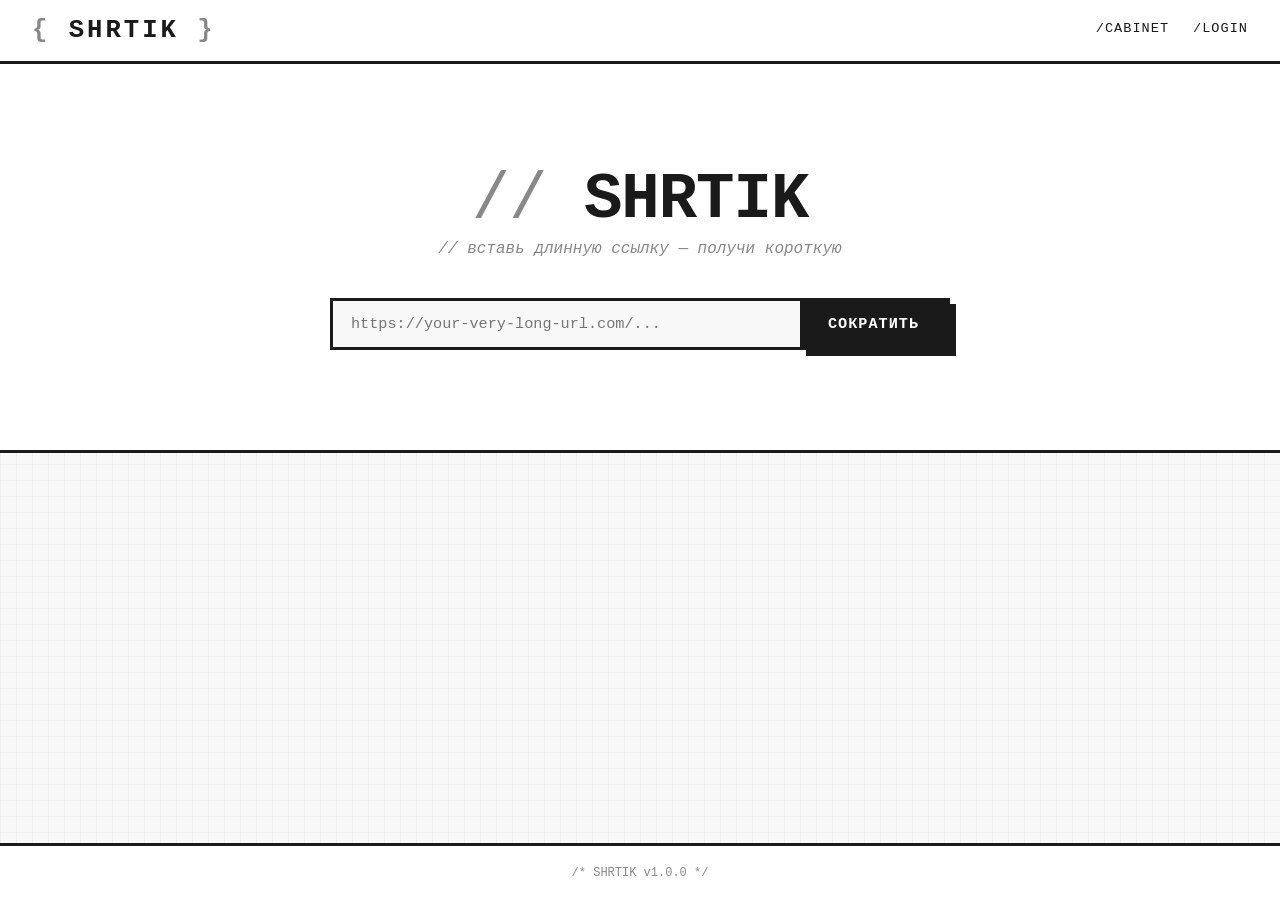
==== web/pages/index.html @ 0ff9eeae "init: начальная структура фронта" ====
<!doctype html>
<html lang="ru">
<head>
  <meta charset="utf-8">
  <meta name="viewport" content="width=device-width, initial-scale=1">
  <title>SHRTIK // сокращатель ссылок</title>
  <link rel="stylesheet" href="../static/app.css">
</head>
<body>
  <header>
    <a href="index.html" class="logo">SHRTIK</a>
    <nav>
      <a href="cabinet.html">/cabinet</a>
      <a href="auth.html">/login</a>
    </nav>
  </header>

  <main>
    <section class="hero">
      <h1>SHRTIK</h1>
      <p>// вставь длинную ссылку — получи короткую</p>
      <form class="shorten-form">
        <input type="url" name="url" placeholder="https://your-very-long-url.com/..." required>
        <button type="submit" class="btn btn-accent">Сократить</button>
      </form>
    </section>
  </main>

  <footer>SHRTIK v1.0.0</footer>

  <!-- Скрипты -->
  <script src="../static/mock.js"></script>
  <script src="../static/api.js"></script>
  <script src="../static/utils.js"></script>
  <script src="../static/main.js"></script>
</body>
</html>
---- web/static/app.css ----
* {
    margin: 0;
    padding: 0;
    box-sizing: border-box;
}

:root {
    --bg: #f8f8f8;
    --card: #ffffff;
    --text: #1a1a1a;
    --muted: #888;
    --accent: #1a1a1a;
    --border: 3px solid #1a1a1a;
    --shadow: 6px 6px 0 #1a1a1a;
    --shadow-sm: 3px 3px 0 #1a1a1a;
    --font: 'Courier New', Courier, monospace;
}

html, body {
    overflow-x: hidden;
    width: 100%;
    max-width: 100%;
}

body {
    font-family: var(--font);
    background: var(--bg);
    color: var(--text);
    min-height: 100vh;
    display: flex;
    flex-direction: column;
    background-image:
        linear-gradient(rgba(0,0,0,0.03) 1px, transparent 1px),
        linear-gradient(90deg, rgba(0,0,0,0.03) 1px, transparent 1px);
    background-size: 16px 16px;
}

::selection { background: var(--accent); color: #fff; }

/* Шапка */
header {
    display: flex;
    flex-wrap: wrap;
    justify-content: space-between;
    align-items: center;
    gap: 12px;
    padding: clamp(10px, 2vw, 16px) clamp(16px, 4vw, 32px);
    background: var(--card);
    border-bottom: var(--border);
    max-width: 100%;
}
.logo {
    font-size: clamp(1.1rem, 3vw, 1.6rem);
    font-weight: 700;
    text-decoration: none;
    color: var(--accent);
    letter-spacing: 3px;
    white-space: nowrap;
}
.logo::before { content: "{ "; color: var(--muted); }
.logo::after  { content: " }"; color: var(--muted); }
nav { display: flex; flex-wrap: wrap; gap: clamp(12px, 3vw, 24px); }
nav a {
    color: var(--text);
    text-decoration: none;
    font-size: clamp(0.7rem, 1.5vw, 0.85rem);
    text-transform: uppercase;
    letter-spacing: 1px;
    padding-bottom: 3px;
    border-bottom: 2px solid transparent;
    transition: border-color 0.15s;
    white-space: nowrap;
}
nav a:hover { border-bottom-color: var(--accent); }

main { flex: 1; max-width: 100%; }

footer {
    text-align: center;
    padding: clamp(14px, 2vw, 20px);
    border-top: var(--border);
    background: var(--card);
    font-size: clamp(0.6rem, 1.2vw, 0.75rem);
    color: var(--muted);
    max-width: 100%;
}
footer::before { content: "/* "; }
footer::after  { content: " */"; }

/* Главная */
.hero {
    text-align: center;
    padding: clamp(48px, 10vw, 100px) clamp(16px, 4vw, 32px);
    background: var(--card);
    border-bottom: var(--border);
    max-width: 100%;
}
.hero h1 {
    font-size: clamp(2rem, 8vw, 4rem);
    font-weight: 700;
    letter-spacing: -1px;
    margin-bottom: 4px;
    word-break: break-word;
    max-width: 100%;
}
.hero h1::before { content: "// "; color: var(--muted); font-weight: 400; }
.hero p {
    color: var(--muted);
    font-size: clamp(0.8rem, 2vw, 1rem);
    margin-bottom: clamp(24px, 5vw, 40px);
    font-style: italic;
}

/* Форма сокращения */
.shorten-form {
    display: flex;
    flex-wrap: wrap;
    gap: 0;
    max-width: 620px;
    margin: 0 auto;
}
.shorten-form input {
    flex: 1 1 200px;
    min-width: 180px;
    padding: clamp(10px, 2vw, 14px) clamp(12px, 2vw, 18px);
    border: var(--border);
    border-right: none;
    font-family: var(--font);
    font-size: clamp(0.8rem, 1.5vw, 0.95rem);
    background: var(--bg);
}
.shorten-form input:focus { outline: none; background: #fff; }
.shorten-form .btn {
    flex: 0 0 auto;
    border-left: none;
}
@media (max-width: 480px) {
    .shorten-form input { border-right: var(--border); flex: 1 1 100%; }
    .shorten-form .btn { flex: 1 1 100%; border-left: var(--border); border-top: none; }
}

.btn {
    padding: clamp(10px, 2vw, 14px) clamp(16px, 4vw, 28px);
    border: var(--border);
    font-family: var(--font);
    font-weight: 700;
    font-size: clamp(0.75rem, 1.5vw, 0.95rem);
    text-transform: uppercase;
    letter-spacing: 1px;
    cursor: pointer;
    transition: 0.12s;
    box-shadow: var(--shadow);
    white-space: nowrap;
}
.btn-accent { background: var(--accent); color: #fff; }
.btn-accent:hover { box-shadow: var(--shadow-sm); transform: translate(3px, 3px); }
.btn-block { display: block; width: 100%; }

/* Авторизация */
.auth-container {
    max-width: 440px;
    margin: clamp(40px, 8vw, 80px) auto;
    padding: 0 clamp(8px, 2vw, 16px);
}

input[name="tab"] { display: none; }

.tabs { display: flex; margin-bottom: 0; }
.tabs label {
    flex: 1;
    text-align: center;
    padding: clamp(8px, 1.5vw, 10px);
    cursor: pointer;
    border: var(--border);
    font-weight: 700;
    text-transform: uppercase;
    font-size: clamp(0.7rem, 1.5vw, 0.85rem);
    transition: 0.1s;
    background: var(--bg);
    white-space: nowrap;
}
.tabs label:first-child { border-right: none; }

#tab-login:checked ~ .tabs label[for="tab-login"],
#tab-register:checked ~ .tabs label[for="tab-register"] {
    background: var(--accent);
    color: #fff;
    border-bottom-color: var(--accent);
}

.tab-content { display: none; }
#tab-login:checked ~ .tab-login { display: block; }
#tab-register:checked ~ .tab-register { display: block; }

.auth-card {
    background: var(--card);
    border: var(--border);
    border-top: none;
    padding: clamp(20px, 4vw, 36px) clamp(16px, 3vw, 28px);
    box-shadow: var(--shadow);
}
.auth-card h2 {
    font-size: clamp(1.1rem, 2.5vw, 1.6rem);
    margin-bottom: clamp(16px, 3vw, 28px);
    word-break: break-word;
}
.auth-card h2::before { content: ">>> "; color: var(--muted); font-size: 1rem; }

.form-stack { display: flex; flex-direction: column; gap: clamp(10px, 2vw, 16px); }
.form-stack input {
    width: 100%;
    padding: clamp(8px, 1.5vw, 12px) clamp(10px, 2vw, 14px);
    border: var(--border);
    font-family: var(--font);
    font-size: clamp(0.8rem, 1.5vw, 0.95rem);
    background: var(--bg);
}
.form-stack input:focus { outline: none; background: #fff; box-shadow: var(--shadow-sm); }

/* Кабинет */
.cabinet {
    max-width: 900px;
    margin: 0 auto;
    padding: clamp(24px, 5vw, 48px) clamp(12px, 3vw, 32px);
    max-width: 100%;
}
.cabinet h1 {
    margin-bottom: clamp(20px, 4vw, 32px);
    font-size: clamp(1.3rem, 3vw, 2rem);
    word-break: break-word;
    max-width: 100%;
}
.cabinet h1::before { content: "~$ "; color: var(--muted); font-weight: 400; }

.stats-row {
    display: grid;
    grid-template-columns: repeat(auto-fit, minmax(140px, 1fr));
    gap: clamp(10px, 2vw, 18px);
    margin-bottom: clamp(24px, 4vw, 40px);
}
.stat-card {
    background: var(--card);
    border: var(--border);
    padding: clamp(14px, 2vw, 20px);
    text-align: center;
    box-shadow: var(--shadow-sm);
    transition: 0.12s;
}
.stat-card:hover { box-shadow: var(--shadow); transform: translate(-2px, -2px); }
.stat-card .num {
    font-size: clamp(1.4rem, 3vw, 2.2rem);
    font-weight: 700;
    display: block;
    word-break: break-word;
}
.stat-card .lbl {
    font-size: clamp(0.6rem, 1.2vw, 0.75rem);
    text-transform: uppercase;
    color: var(--muted);
    margin-top: 4px;
}

.search-form { display: flex; flex-wrap: wrap; gap: 0; margin-bottom: clamp(20px, 3vw, 28px); max-width: 500px; }
.search-form input {
    flex: 1 1 150px;
    min-width: 120px;
    padding: clamp(8px, 1.5vw, 10px) clamp(10px, 2vw, 14px);
    border: var(--border);
    border-right: none;
    font-family: var(--font);
    font-size: clamp(0.75rem, 1.3vw, 0.9rem);
    background: var(--bg);
}
.search-form input:focus { outline: none; background: #fff; }
.search-form button {
    padding: clamp(8px, 1.5vw, 10px) clamp(12px, 3vw, 20px);
    border: var(--border);
    background: var(--accent);
    color: #fff;
    font-family: var(--font);
    font-weight: 700;
    cursor: pointer;
    text-transform: uppercase;
    white-space: nowrap;
}
.search-form button:hover { background: #333; }

/* Строки ссылок (кабинет) */
.link-row { margin-bottom: clamp(10px, 2vw, 14px); }
.link-details { background: var(--card); border: var(--border); max-width: 100%; }
.link-summary {
    display: flex;
    flex-wrap: wrap;
    justify-content: space-between;
    align-items: center;
    padding: clamp(10px, 2vw, 14px) clamp(12px, 3vw, 20px);
    cursor: pointer;
    list-style: none;
    gap: clamp(8px, 1.5vw, 14px);
    max-width: 100%;
}
.link-summary::-webkit-details-marker { display: none; }
.link-summary:hover { background: var(--bg); }

.link-short a {
    font-weight: 700;
    color: var(--accent);
    text-decoration: none;
    border-bottom: 2px solid var(--accent);
    font-size: clamp(0.8rem, 1.5vw, 0.95rem);
    word-break: break-all;
}
.link-long {
    flex: 1 1 120px;
    min-width: 100px;
    color: var(--muted);
    font-size: clamp(0.65rem, 1.2vw, 0.8rem);
    overflow: hidden;
    text-overflow: ellipsis;
    white-space: nowrap;
}
.link-clicks {
    font-weight: 700;
    font-size: clamp(0.7rem, 1.3vw, 0.9rem);
    background: var(--accent);
    color: #fff;
    padding: 3px clamp(8px, 2vw, 14px);
    white-space: nowrap;
}
.link-date {
    color: var(--muted);
    font-size: clamp(0.65rem, 1.2vw, 0.8rem);
    white-space: nowrap;
}

/* Развёрнутая статистика */
.link-stats {
    padding: clamp(12px, 3vw, 20px) clamp(12px, 3vw, 24px) clamp(16px, 4vw, 24px);
    border-top: 2px solid var(--accent);
    display: grid;
    grid-template-columns: repeat(auto-fit, minmax(220px, 1fr));
    gap: clamp(12px, 3vw, 24px);
    max-width: 100%;
}

.stat-column { max-width: 100%; overflow: hidden; }

.stat-column h4 {
    font-size: clamp(0.65rem, 1.1vw, 0.75rem);
    text-transform: uppercase;
    margin-bottom: clamp(6px, 1vw, 8px);
    letter-spacing: 1px;
    color: var(--muted);
    word-break: break-word;
    max-width: 100%;
}
.stat-column h4::before { content: "// "; color: var(--muted); font-weight: 400; }

/* Шахматные полоски */
.chess-bar {
    display: flex;
    height: clamp(18px, 3vw, 24px);
    border: 2px solid var(--accent);
    overflow: hidden;
    max-width: 100%;
}
.chess-block {
    display: flex;
    align-items: center;
    justify-content: center;
    font-size: 0;
    font-weight: 700;
    text-transform: uppercase;
    white-space: nowrap;
    overflow: hidden;
    transition: width 0.3s;
    min-width: 0;
    padding: 0;
    position: relative;
}
.chess-dark {
    background-color: var(--accent);
    background-image:
        repeating-linear-gradient(
            45deg,
            transparent,
            transparent 2px,
            rgba(255,255,255,0.12) 2px,
            rgba(255,255,255,0.12) 4px
        );
}
.chess-light {
    background-color: #fff;
    background-image:
        repeating-linear-gradient(
            45deg,
            transparent,
            transparent 2px,
            rgba(0,0,0,0.06) 2px,
            rgba(0,0,0,0.06) 4px
        );
}

/* Проценты */
.perc-row {
    display: flex;
    flex-wrap: wrap;
    gap: 2px clamp(4px, 1.5vw, 10px);
    margin-top: clamp(4px, 1vw, 6px);
    font-size: clamp(0.45rem, 0.9vw, 0.6rem);
    font-weight: 700;
    text-transform: uppercase;
    color: var(--muted);
    max-width: 100%;
}
.perc-row span {
    white-space: nowrap;
    overflow: hidden;
    text-overflow: ellipsis;
}

/* Адаптация для ТВ */
@media (min-width: 1400px) {
    body { font-size: 1.1rem; }
    .cabinet { max-width: 1100px; }
    .hero h1 { font-size: 5rem; }
}
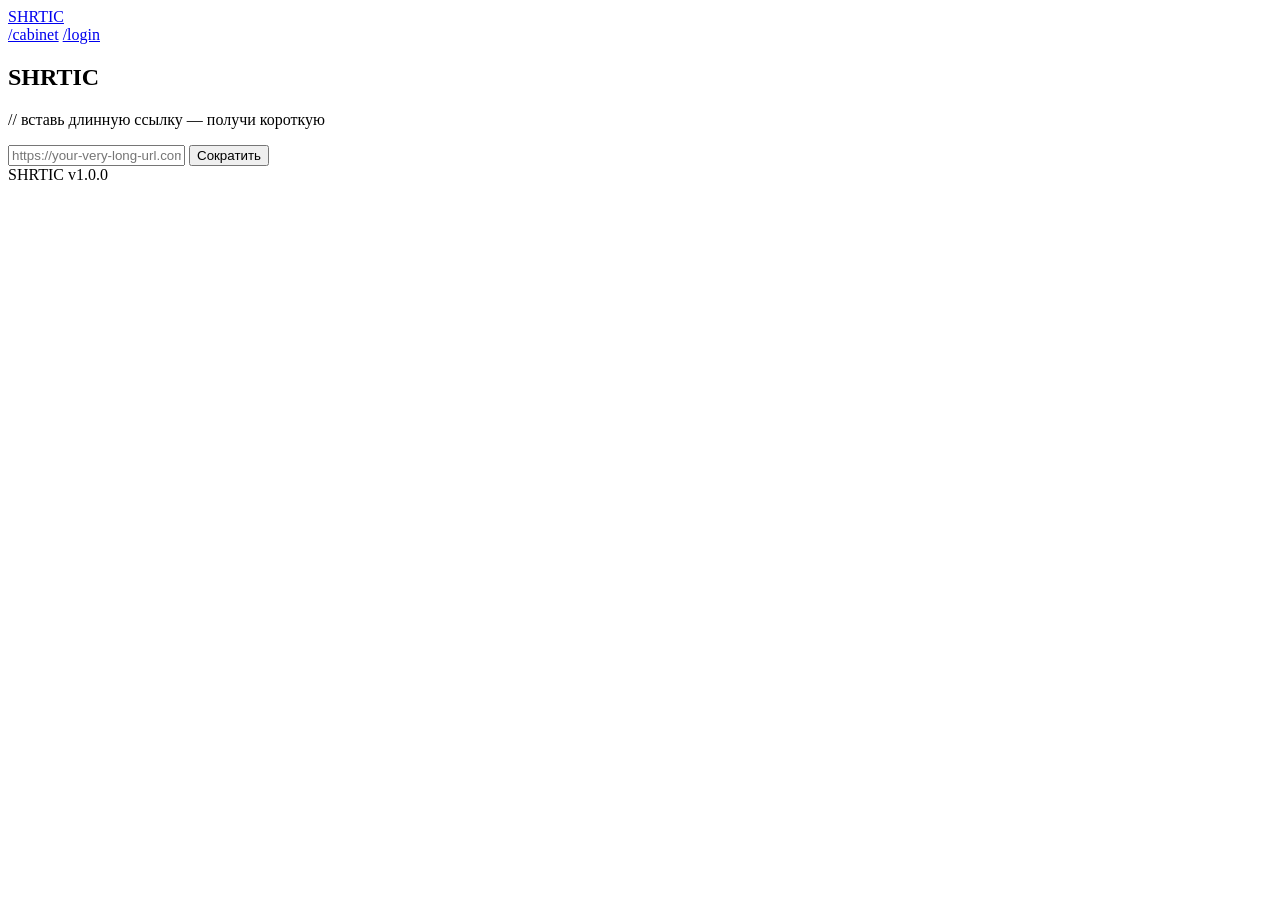
==== commit b0e1dd48: "feat: добавлена статистика переходов, опциональная авторизация для создания ссылок и настроен фронт" ====
--- a/web/pages/index.html
+++ b/web/pages/index.html
@@ -3,21 +3,21 @@
 <head>
   <meta charset="utf-8">
   <meta name="viewport" content="width=device-width, initial-scale=1">
-  <title>SHRTIK // сокращатель ссылок</title>
-  <link rel="stylesheet" href="../static/app.css">
+  <title>SHRTIC // сокращатель ссылок</title>
+  <link rel="stylesheet" href="/static/app.css">
 </head>
 <body>
   <header>
-    <a href="index.html" class="logo">SHRTIK</a>
+    <a href="/" class="logo">SHRTIC</a>
     <nav>
-      <a href="cabinet.html">/cabinet</a>
-      <a href="auth.html">/login</a>
+      <a href="/cabinet">/cabinet</a>
+      <a href="/login">/login</a>
     </nav>
   </header>
 
   <main>
     <section class="hero">
-      <h1>SHRTIK</h1>
+      <h1>SHRTIC</h1>
       <p>// вставь длинную ссылку — получи короткую</p>
       <form class="shorten-form">
         <input type="url" name="url" placeholder="https://your-very-long-url.com/..." required>
@@ -26,12 +26,10 @@
     </section>
   </main>
 
-  <footer>SHRTIK v1.0.0</footer>
+  <footer>SHRTIC v1.0.0</footer>
 
-  <!-- Скрипты -->
-  <script src="../static/mock.js"></script>
-  <script src="../static/api.js"></script>
-  <script src="../static/utils.js"></script>
-  <script src="../static/main.js"></script>
+  <script src="/static/api.js"></script>
+  <script src="/static/utils.js"></script>
+  <script src="/static/main.js"></script>
 </body>
 </html>
